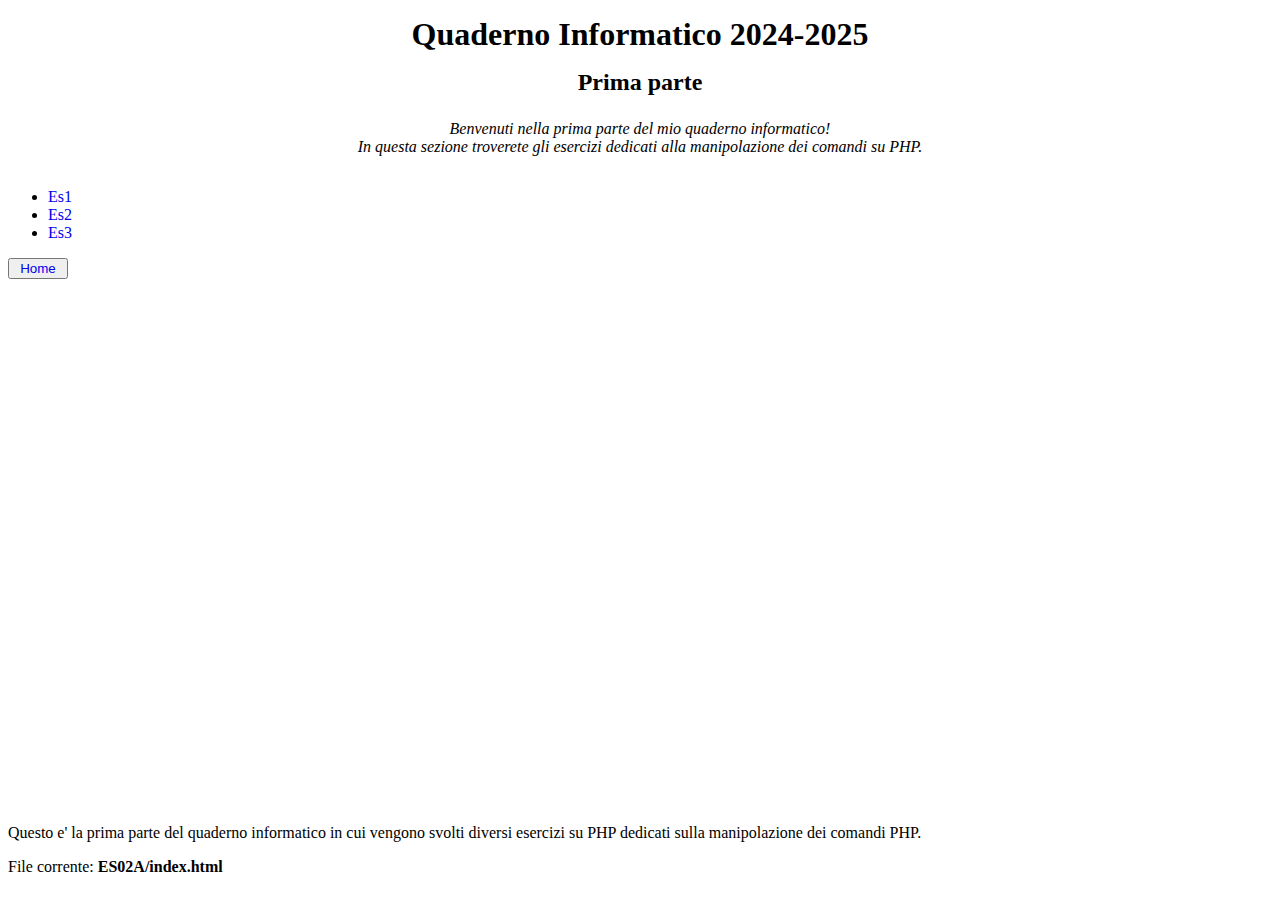
==== ES01A/index.html @ 294809ad "3.0 Update" ====
<!DOCTYPE html>
<html lang="it">
<head>
    <title>Esercizi di laboratorio su php</title>
    <link rel="stylesheet" href="../style.css">
    <style>
        h1, h2 {
            display: flex;
            justify-content: center;
            margin: 8px;
        }
    </style>
</head>
<body>
    <h1>Quaderno Informatico 2024-2025</h1>
    <h2>Prima parte</h2>
    <p class="intro">
      Benvenuti nella prima parte del mio quaderno informatico!<br>
      In questa sezione troverete gli esercizi dedicati alla manipolazione dei comandi su PHP.    
    </p>
    <ul>
        <li> <a href="Es1.php"> Es1 </a></li>
        <li> <a href="Es2.php"> Es2 </a></li>
        <li> <a href="Es3.php"> Es3 </a></li>
    </ul>
    <button> <a href="../index.html"> Home </a> </button>
    <footer>
        <p>Questo e' la prima parte del quaderno informatico in cui vengono svolti diversi esercizi su PHP dedicati sulla manipolazione dei comandi PHP.</p>
        <p>File corrente: <strong>ES02A/index.html</strong></p>
    </footer>
</body>
</html>
---- style.css ----
html, body {
    height: 100%;
    display: flex;
    flex-direction: column;
}

.title {
    display: flex;
    justify-content: center;
    margin: 8px;
}

.intro {
    display: flex; 
    justify-content: center; 
    font-style: italic;  
    text-align: center; 
}

table {
    border-collapse: collapse;
    width: 50%;
    text-align: center;
}

th, td {
    padding: 8px;
    border: 1px solid #000;
}

th {
    background-color: #e1e1e1;
}

.right {
    color: green;
}

.wrong{
    color: red;
}

button {
    width: 60px;
}

a{
    text-decoration:none;
}

footer {
    margin-top: auto;
}
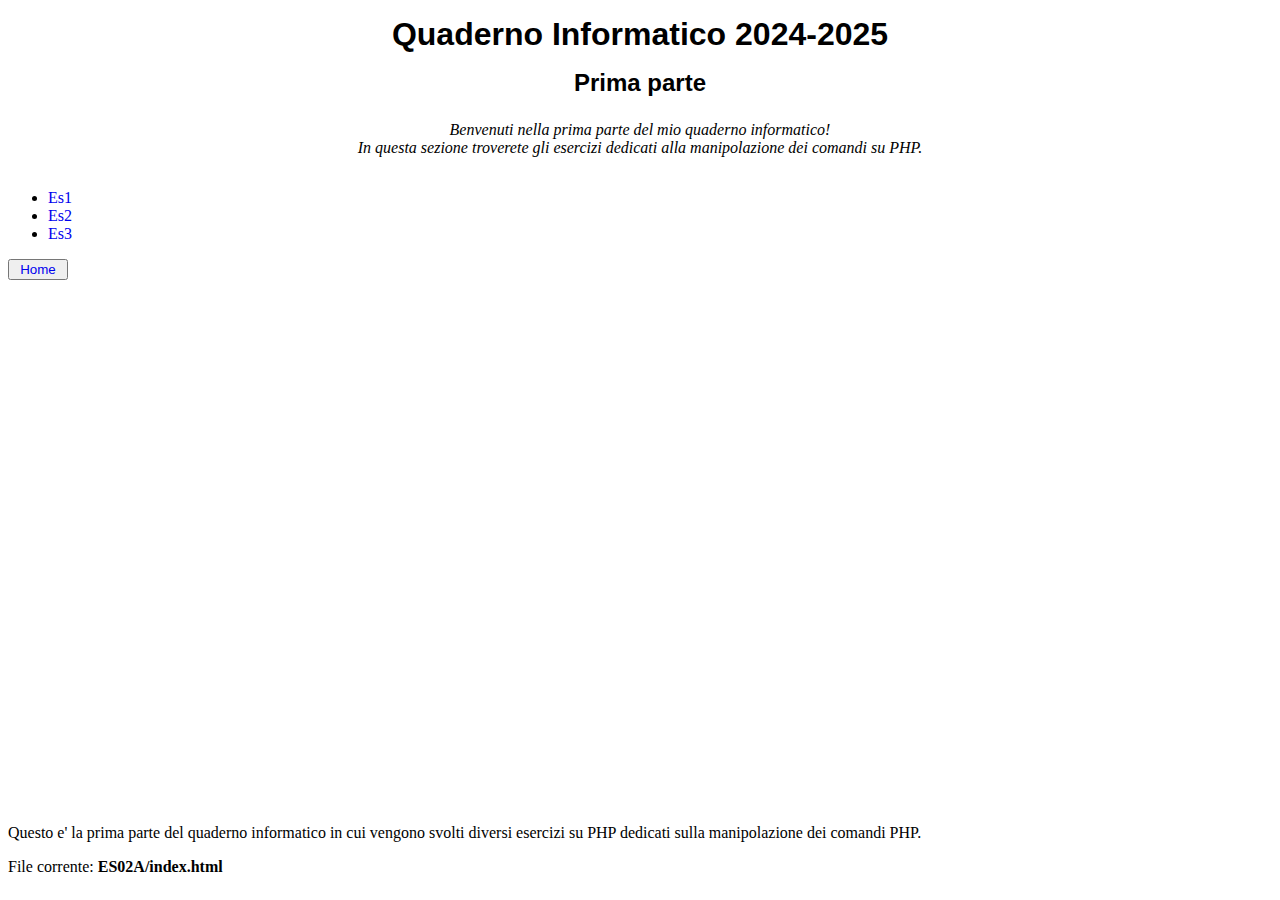
==== commit 2c49331b: "Update 4.1" ====
--- a/ES01A/index.html
+++ b/ES01A/index.html
@@ -5,6 +5,7 @@
     <link rel="stylesheet" href="../style.css">
     <style>
         h1, h2 {
+            font-family: 'Righteous', sans-serif;
             display: flex;
             justify-content: center;
             margin: 8px;
--- a/style.css
+++ b/style.css
@@ -18,6 +18,7 @@
 }
 
 table {
+
     border-collapse: collapse;
     width: 50%;
     text-align: center;
